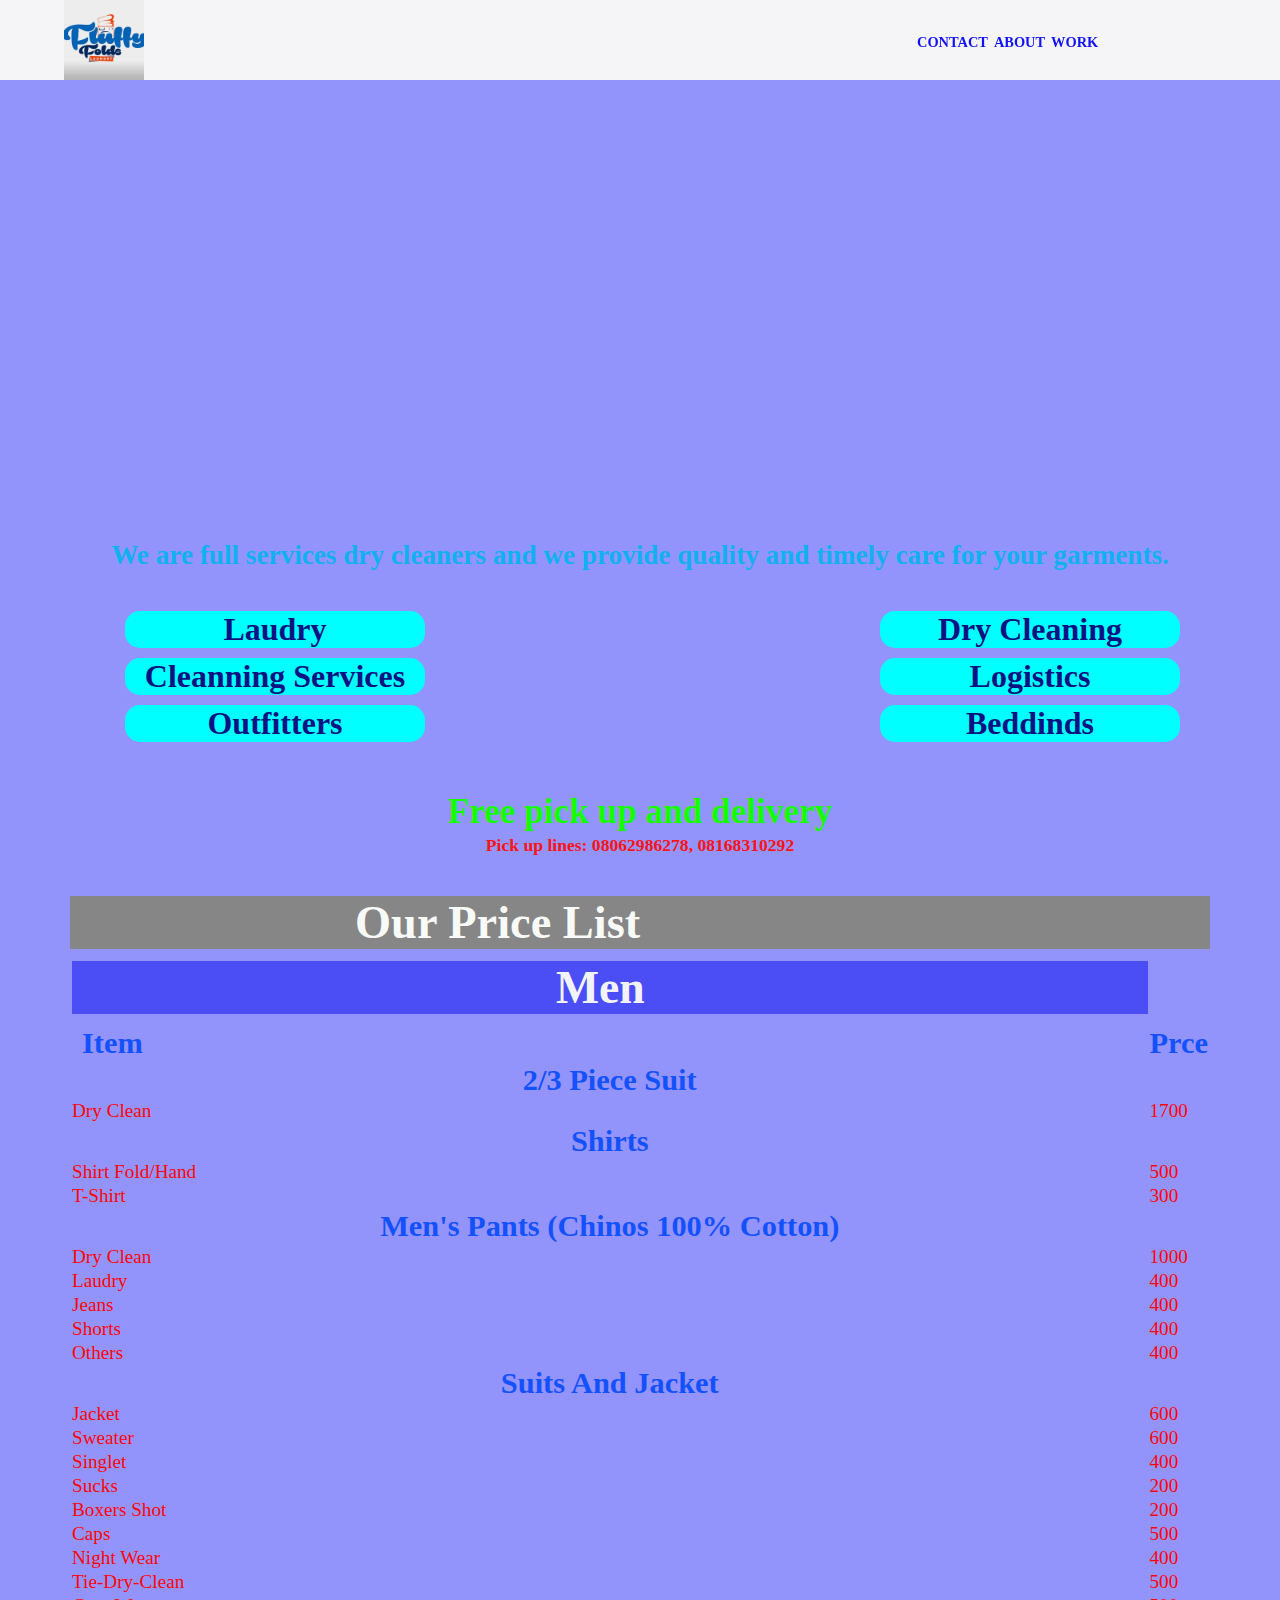
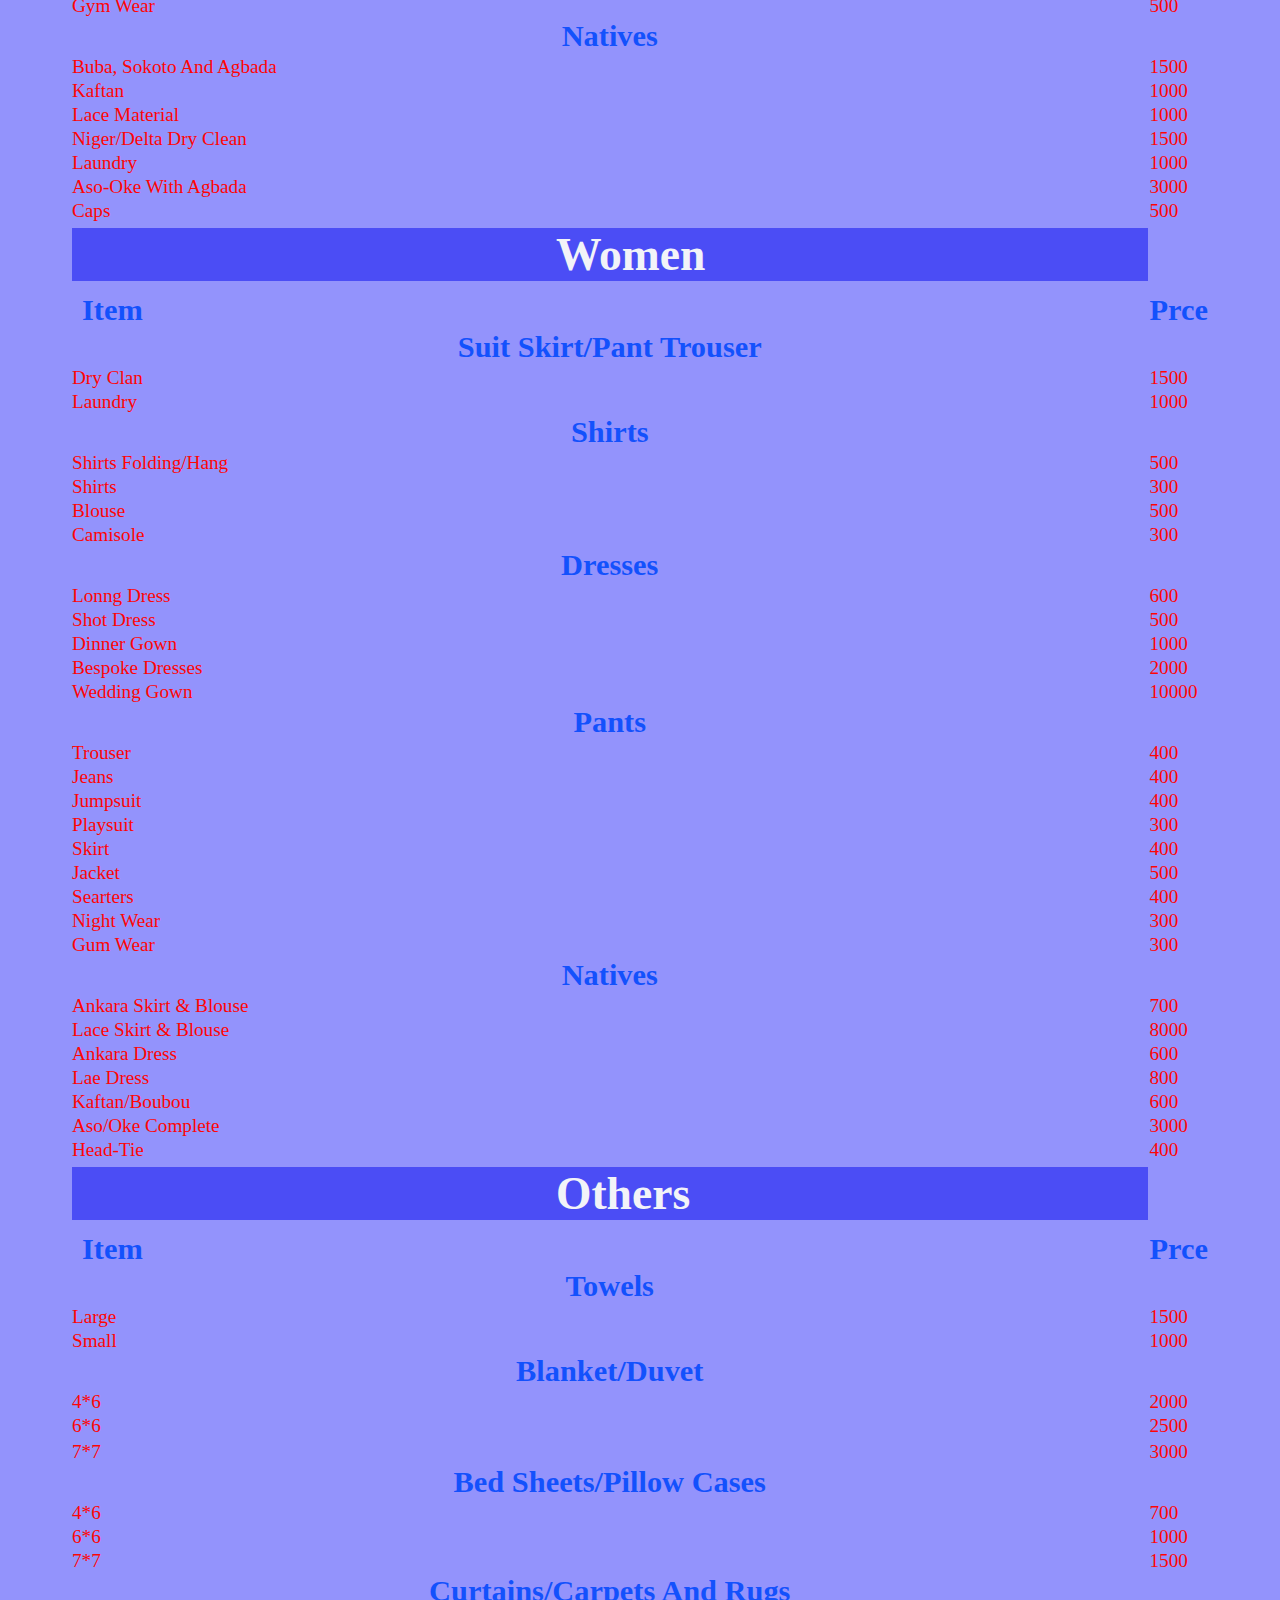
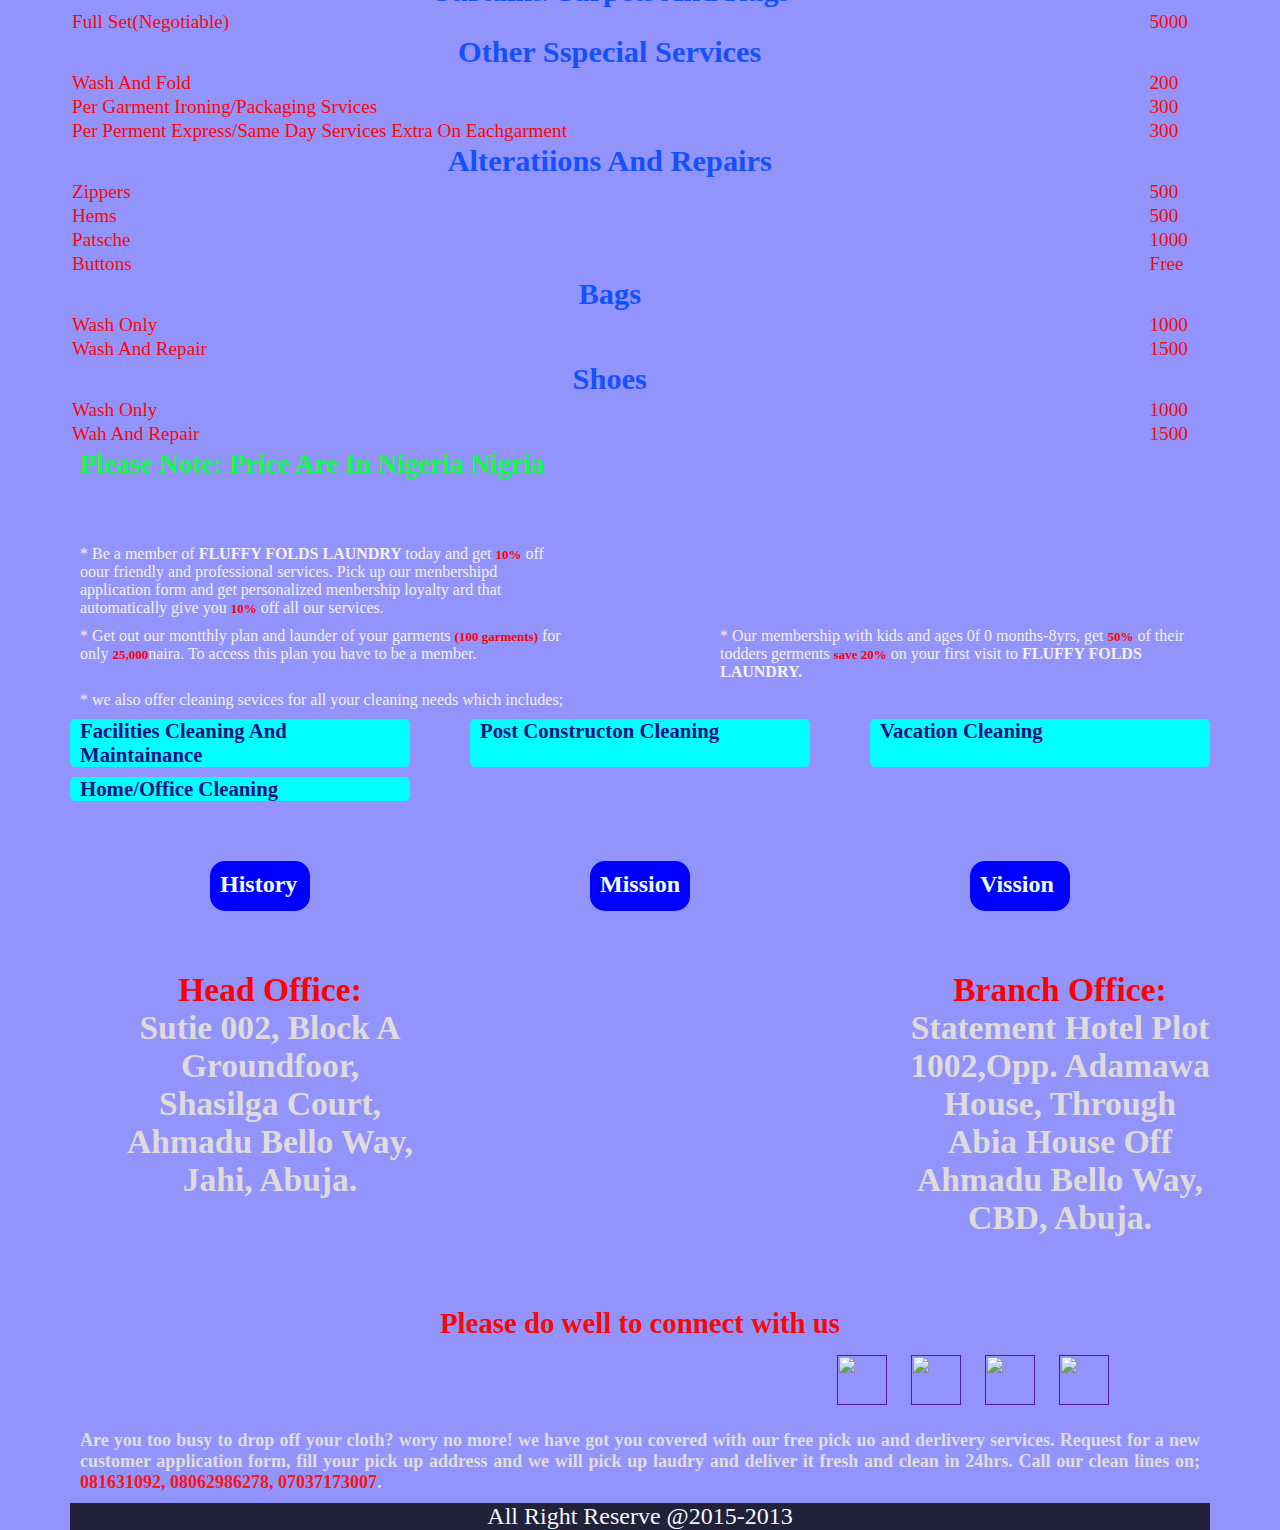
==== index.html @ 918e3edf "Rename Index.html to index.html" ====
<!DOCTYPE html>
<html lang="en">
<head>
    <meta charset="UTF-8">
    <meta http-equiv="X-UA-Compatible" content="IE=edge">
    <meta name="viewport" content="width=device-width, initial-scale=1.0">
    <link rel="stylesheet" href="style.css">
    <title>Fluffy Fold</title>
</head>
<body>

    <header>
    
        <img src="images.jpeg" alt="logo" id="logo-img">
        <nav>
            <ul>
                <li><a href="#work">work</a></li>
                <li><a href="#about">about</a></li>
                <li><a href="#contact">Contact</a></li>
            </ul>
        </nav>
    </header>

    <main>
        <div id="work">
            <div id="img-container-holder">
            <div id="img-container"></div>
            </div>
            <div id="services">
                <p>
                    We are full services dry cleaners and we provide quality and
                    timely care for your garments.
                </p>
                <ul>
                    <li>laudry</li>
                    <li>dry cleaning</li>
                    <li>cleanning services</li>
                    <li>logistics</li>
                    <li>outfitters</li>
                    <li>beddinds</li>
                </ul>
                <div id="free-pickup">
                    <h1>Free pick up and delivery</h1>
                    <p>Pick up lines: 08062986278, 08168310292</p>
                </div>

            </div>
            <div id="price-container">
                <h1>Our Price List</h1>
                <!--<ul>
                    <li id="men-li"><a href="#table-display-container">men</a></li>
                    <li id="women">women</li>
                    <li id="others">others</li>
                </ul>-->
                    <table id="men">
                        <th><h2>Men</h2></th>
                        <tr>
                            <th id="item">item </th>
                            <th id="price">Prce</th>
                        </tr>
                        <th>2/3 piece suit</th>
                        <tr>
                            <td>dry clean</td>
                            <td>1700</td>
                        </tr>
                        <th>shirts</th>
                        <tr>
                            <td>shirt fold/hand</td>
                            <td>500</td>
                        </tr>
                        <tr>
                            <td>t-shirt</td>
                            <td>300</td>
                        </tr>
                        <th>men's pants <span>(chinos 100% cotton)</span></th>
                        <tr>
                            <td>dry clean</td>
                            <td>1000</td>
                        </tr>
                        <tr>
                            <td>laudry</td>
                            <td>400</td>
                        </tr>
                        <tr>
                            <td>jeans</td>
                            <td>400</td>
                        </tr>
                        <tr>
                            <td>shorts</td>
                            <td>400</td>
                        </tr>
                        <tr>
                            <td>others</td>
                            <td>400</td>
                        </tr>
                        <th>suits and jacket</th>
                        <tr>
                            <td>jacket</td>
                            <td>600</td>
                        </tr>
                        <tr>
                            <td>sweater</td>
                            <td>600</td>
                        </tr>
                        <tr>
                            <td>singlet</td>
                            <td>400</td>
                        </tr>
                        <tr>
                            <td>sucks</td>
                            <td>200</td>
                        </tr>
                        <tr>
                            <td> boxers shot</td>
                            <td>200</td>
                        </tr>
                        <tr>
                            <td>caps</td>
                            <td>500</td>
                        </tr>
                        <tr>
                            <td>night wear</td>
                            <td>400</td>
                        </tr>
                        <tr>
                            <td>tie-dry-clean</td>
                            <td>500</td>
                        </tr>
                        <tr>
                            <td>gym wear</td>
                            <td>500</td>
                        </tr>
                        <th>natives</th>
                        <tr>
                            <td>buba, sokoto and agbada</td>
                            <td>1500</td>
                        </tr>
                        <tr>
                            <td>kaftan</td>
                            <td>1000</td>
                        </tr>
                        <tr>
                            <td>lace material</td>
                            <td>1000</td>
                        </tr>
                        <tr>
                            <td>niger/delta dry clean</td>
                            <td>1500</td>
                        </tr>
                        <tr>
                            <td>laundry</td>
                            <td>1000</td>
                        </tr>
                        <tr>
                            <td>aso-oke with agbada</td>
                            <td>3000</td>
                        </tr>
                        <tr>
                            <td>caps</td>
                            <td>500</td>
                        </tr>
                        <tr></tr>
                    </table>
                    <table id="women">
                        <th><h2>women</h2></th>
                        <tr>
                            <th id="item">item </th>
                            <th id="price">Prce</th>
                        </tr>
                        <th>suit skirt/pant trouser</th>
                        <tr>
                            <td>dry clan</td>
                            <td>1500</td>
                        </tr>
                        <tr>
                            <td>laundry</td>
                            <td>1000</td>
                        </tr>
                        <th>shirts</th>
                        <tr>
                            <td>shirts folding/hang</td>
                            <td>500</td>
                        </tr>
                        <tr>
                            <td>shirts</td>
                            <td>300</td>
                        </tr>
                        <tr>
                            <td>blouse</td>
                            <td>500</td>
                        </tr>
                        <tr>
                            <td>camisole</td>
                            <td>300</td>
                        </tr>
                        <th>dresses</th>
                        <tr>
                            <td>lonng dress</td>
                            <td>600</td>
                        </tr>
                        <tr>
                            <td>shot dress</td>
                            <td>500</td>
                        </tr>
                        <tr>
                            <td>dinner gown</td>
                            <td>1000</td>
                        </tr>
                        <tr>
                            <td>bespoke dresses</td>
                            <td>2000</td>
                        </tr>
                        <tr>
                            <td>wedding gown</td>
                            <td>10000</td>
                        </tr> 
                        <th>pants</th>
                        <tr>
                            <td>trouser</td>
                            <td>400</td>
                        </tr>
                        <tr>
                            <td>jeans</td>
                            <td>400</td>
                        </tr>
                        <tr>
                            <td>jumpsuit</td>
                            <td>400</td>
                        </tr>
                        <tr>
                            <td>playsuit</td>
                            <td>300</td>
                        </tr>
                        <tr>
                            <td>skirt</td>
                            <td>400</td>
                        </tr>
                        <tr>
                            <td>jacket</td>
                            <td>500</td>
                        </tr>
                        <tr>
                            <td>searters</td>
                            <td>400</td>
                        </tr>
                        <tr>
                            <td>night wear</td>
                            <td>300</td>
                        </tr>
                        <tr>
                            <td>gum wear</td>
                            <td>300</td>
                        </tr>
                        <th>natives</th>
                        <tr>
                            <td>ankara skirt & blouse</td>
                            <td>700</td>
                        </tr>
                        <tr>
                            <td>lace skirt & blouse</td>
                            <td>8000</td>
                        </tr>
                        <tr>
                            <td>ankara dress</td>
                            <td>600</td>
                        </tr>
                        <tr>
                            <td>lae dress</td>
                            <td>800</td>
                        </tr>
                        <tr>
                            <td>kaftan/boubou </td>
                            <td>600</td>
                        </tr>
                        <tr>
                            <td>aso/oke complete</td>
                            <td>3000</td>
                        </tr>
                        <tr>
                            <td>head-tie</td>
                            <td>400</td>
                        </tr>
                        <tr></tr>
                    </table>
         <table id="others">
               <th><h2> others </h2></th>
               <tr>
               <th id="item">item </th>
               <th id="price">Prce</th>
               </tr>
               <th>towels</th>
               <tr>
               <td>large</td>
               <td>1500</td>
               </tr>
               <tr>
               <td>small</td>
               <td>1000</td>
               </tr>
               <th>blanket/duvet</th>
               <tr>
               <td>4*6</td>
               <td>2000</td>
               </tr>
               <tr>
               <td>6*6</td>
               <td>2500</td>
               </tr>
               <tr>
               <td></td>
               <td></td>
               </tr>
               <tr>
               <td>7*7</td>
               <td>3000</td>
               </tr>
               <th>bed sheets/pillow cases</th>
               <tr>
               <td>4*6</td>
               <td>700</td>
               </tr>
               <tr>
               <td>6*6</td>
               <td>1000</td>
               </tr>
               <tr>
               <td>7*7</td>
               <td>1500</td>
               </tr>
               <th>curtains/carpets and rugs</th>
               <tr>
               <td>full set(negotiable)</td>
               <td>5000</td>
               </tr>
               <th>other sspecial services</th>
               <tr>
               <td>wash and fold</td>
               <td>200</td>
               </tr>
               <tr>
               <td>per garment ironing/packaging srvices</td>
               <td>300</td>
               </tr>
               <tr>
               <td>per perment express/same day services extra on eachgarment</td>
               <td>300</td>
               </tr>
               <th>alteratiions and repairs</th>
               <tr>
               <td>zippers</td>
               <td>500</td>
               </tr>
               <tr>
               <td>hems</td>
               <td>500</td>
               </tr>
               <tr>
               <td>patsche</td>
               <td>1000</td>
               </tr>
               <tr>
               <td>buttons</td>
               <td>free</td>
               </tr>
               <th>bags</th>
               <tr>
               <td>wash only</td>
               <td>1000</td>
               </tr>
               <tr>
               <td>wash and repair</td>
               <td>1500</td>
               </tr>
               <th>shoes</th>
               <tr>
               <td>wash only</td>
               <td>1000</td>
               </tr>
               <tr>
               <td>wah and repair</td>
               <td>1500</td>
               </tr>
               <tr></tr>
               </table>
                    <div class="note">please note: price are in nigeria nigria</div>
                    
            </div>
               
         <!--   <iframe src="/s torage/emulated/0/code/vieos/OALE_Easy_communication.mp4" frameborder="0"></iframe>-->
            
        <div id="about">
            <div id="about-ads">
            <p>* Be a member of <b>FLUFFY FOLDS LAUNDRY </b> today and get 
                <span>10%</span> off oour friendly and professional services.
                Pick up our menbershipd application form and get personalized 
                menbership loyalty ard that automatically give you 
                <span>10%</span> off all our services.
            </p>
            </p>
                <p>* Get out our montthly
                plan and launder of your garments <span>(100 garments)</span>
                for only <span>25,000</span>naira. To access this plan you 
                have to be a member.
            </p>
            <p>* Our membership with kids and ages 0f 0 
                months-8yrs, get <span>50%</span> of their todders germents 
                <span>save 20%</span> on your first visit  to <b> FLUFFY FOLDS 
                LAUNDRY.</b> 
            <p>* we also offer cleaning sevices for all your 
                cleaning needs which includes; 
                <ul id="ads-li">
                    <li>facilities cleaning and maintainance</li>
                    <li>post constructon cleaning</li>
                    <li>vacation cleaning</li>
                    <li>home/office cleaning</li>
                </ul> 
            </p>

            </div>
            <ul id="about-ul">
                <li><a href="#history-content" >history</a>                   
                        <p id="history-content">
                            <a href="#about"><</a>
                            Therefore, the function keeps a work list. This is an array of places that
                            should be explored next, along with the route that got us there. It starts with
                            just the start position and an empty route.
                            The search then operates by taking the next item in the list and exploring
                            that, which means all roads going from that place are looked at. If one of them
                            is the goal, a finished route can be returned. Otherwise, if we haven’t looked
                            at this place before, a new item is added to the list. If we have looked at it
                            before, since we are looking at short routes first, we’ve found either a longer
                            route to that place or one precisely as long as the existing one, and we don’t
                            need to explore it.
                            You can visually imagine this as a web of known routes crawling out from the
                            start location, growing evenly on all sides (but never tangling back into itself).
                            As soon as the first thread reaches the goal location, that thread is traced back
                            to the start, giving us our route.
                            Our code doesn’t handle the situation where there are no more work items
                            on the work list because we know that our graph is connected, meaning that
                            every location can be reached from all other locations. We’ll always be able to
                            find a route between two points, and the search can’t fail.
                        </p>
                </li>
                <li><a href="#mission-content">mission</a>
                    <p id="mission-content">
                        <a href="#about"><</a>
                        NPM is two things: an online service where one can download (and upload)
                        packages and a program (bundled with Node.js) that helps you install and
                        manage them.
                        At the time of writing, there are more than half a million different packages
                        available on NPM. A large portion of those are rubbish, I should mention,
                        but almost every useful, publicly available package can be found on there. For
                        example, an INI file parser, similar to the one we built in Chapter 9, is available
                        under the package name ini.
                        Chapter 20 will show how to install such packages locally using the npm
                        command line program.
                        Having quality packages available for download is extremely valuable. It
                        means that we can often avoid reinventing a program that 100 people have
                        written before and get a solid, well-tested implementation at the press of a few
                        keys.
                        Software is cheap to copy, so once someone has written it, distributing it to
                        other people is an efficient process. But writing it in the first place is work,
                        and responding to people who have found problems in the code, or who want
                        to propose new features, is even more work.
                        By default, you own the copyright to the code you write, and other people may use it only with your permission. But because some people are just
                        nice and because publishing good software can help make you a little bit famous among programmers, many packages are published under a license that
                        explicitly allows other people to use it.
                        Most code on NPM is licensed this way. Some licenses require you to also
                        publish code that you build on top of the package under the same license.
                        Others are less demanding, just requiring that you keep the license with the
                        code as you distribute it. The JavaScript community mostly uses the latter
                        type of license. When using other people’s packages, make sure you are aware
                        of their license.
                    </p>
                </li>
                <li><a href="#vission-content">vission</a>
                    <p id="vission-content">
                        <a href="#about"><</a>
                        The async name => part shows that arrow functions can also be made async
                        by putting the word async in front of them.
                        The code doesn’t immediately look suspicious...it maps the async arrow function over the set of nests, creating an array of promises, and then uses Promise
                        .all to wait for all of these before returning the list they build up.
                        But it is seriously broken. It’ll always return only a single line of output,
                        listing the nest that was slowest to respond.
                        Can you work out why?
                        The problem lies in the += operator, which takes the current value of list
                        at the time where the statement starts executing and then, when the await
                        finishes, sets the list binding to be that value plus the added string.
                        But between the time where the statement starts executing and the time
                        where it finishes there’s an asynchronous gap. The map expression runs before
                        anything has been added to the list, so each of the += operators starts from an
                        empty string and ends up, when its storage retrieval finishes, setting list to a
                        single-line list—the result of adding its line to the empty string.
                        This could have easily been avoided by returning the lines from the mapped
                        promises and calling join on the result of Promise.all, instead of building
                        up the list by changing a binding. As usual, computing new values is less
                        error-prone than changing existing values.
                    </p>
                </li>    
            </ul>
          </div>
          <div id="contact">
            <div id="address">
                <p>
                   <span> head office: <br> </span> sutie 002, block a
                    groundfoor, shasilga court, ahmadu bello way, jahi, abuja.
                </p>
                <p>
                   <span> branch office:</span> statement hotel plot 1002,opp.
                    adamawa house,
                    through abia house off ahmadu bello way, CBD, abuja.
                </p>
            </div>
            <h2>Please do well to connect with  us</h2>
              <ul>
                    <li><a href=""><img src="/photos/whatsapp.png" alt=""></a></li>
                    <li><a href=""><img src="/photos/instagram.png" alt=""></a></li>
                    <li><a href=""><img src="/photos/twitter.png" alt=""></a></li>
                    <li><a href=""><img src="/photos/facebook.png" alt=""></a></li>

              </ul>
            <p id="cont-ack">
                Are you too busy to drop off your cloth? wory no more! we have got 
                you covered with our free pick uo and derlivery services. Request
                for a new customer application form, fill your pick up address 
                and we will pick up laudry and deliver it fresh and clean in 
                24hrs. Call our clean lines on; <span>081631092, 08062986278, 
                07037173007</span>.
            </p>
        </div>
          <footer>
            All right reserve @2015-2013
        </footer>
        </main>
        <script src="fluffy-fold.js"></script>
</body>
</html>
---- style.css ----
* {
    margin: 0px;
    padding: 0px;
    box-sizing: border-box;
}

body {
    background-color: #9393fc;
    background-repeat: no-repeat;
    background-position: center ;
    background-size: cover;
    width:100%;
    height:auto;
    padding:0px;

} 
        /* header section begins here*/

header{
    display: flex;
    flex-direction: row;
    width: 100%;
    height: 50px;
    background-color: rgb(245, 245, 247);
    position: fixed;

}

#logo-img{
    display: block;
    position: relative;
    top: 0px;
    left: 5%;
    width: 50px;
    height: 50px;
    color: rgba(0, 0, 255, 0.842);
    background: transparent;
    font-size: 0.8rem;

}

#logo span{
    position: relative;
    top: 15px;
    left: -35px;
    font-size: 0.8rem;
    color: rgba(255, 0, 0, 0.671);
}

nav{
    position: relative;
    width: auto;
    height: auto;
    top: 16px;
    left: 19%;
}


nav li {
    display: inline;
    font-size: 0.8rem;
    padding-left:5px;
    padding-right:5px;
    margin-right : -4px;  

}


nav a{
    text-decoration: none;
    text-transform: uppercase;
    font-weight: bolder;
    color: rgba(9, 9, 250, 0.966);
}

nav li:hover{
    background-color: rgb(88, 32, 241);
    color:white;
    padding-top: 25px;
    padding-bottom: 16px;
    padding-left: 5px;
    padding-right: 5px;

   }

   nav a:hover{
    color:white;
   }

    /* header section ends here*/
main{
    width: 100%;
    height: auto;
    background-image: url("/storage/emulated/0/code/photos/images\ \(7\).jpeg");
    background-repeat: no-repeat;
    background-position: center ;
    background-size: cover;
}

     /* work section begins here*/

#work{
    display:block;
    width: 100%;
    height: auto;
    padding-top: 60px;

}

#img-container  {
    width: 100%;
    height: 250px;
    background-image: url('/photos/A1.jpg');
    background-repeat: no-repeat;
    background-position: center;
    background-size: cover;
    box-sizing: border-box;
}

#services{
    display:block;
    width: 100%;
    height: auto;
}

#services p{
    width:100%;
    height:auto;
    font-size: 1.7rem;
    font-weight: bolder;
    text-align: center;
    margin-top: 30px;
    margin-bottom: 40px;
    color: rgb(15, 177, 241);
}

#services ul{
    display: flex;
    flex-wrap: wrap;
    justify-content: space-between;
    width: 100%;
    height: auto;
    

}

#services  li{
    width: 300px;
    height: auto;
    background-color: aqua;
    color: rgb(11, 19, 131);
    font-weight: bolder;
    font-size: 2.0rem;
    margin-left: 55px;
    margin-right: 30px;
    margin-bottom: 10px;
    text-align: center;
    text-transform: capitalize;
    list-style-type: none;
    border-radius: 15px;

}

#free-pickup{
    display: block;
    width: 100%;
    height: auto;
    color: rgb(21, 255, 0);
    margin-top: 40px;
    text-align: center;
    font-size: 1.1rem;
    font-weight: bolder;
}

#free-pickup p{
    color: #fc1313;
    margin-top: 3px;
    font-size: 1.1rem;

}
#price-container{
    display: block;
    width: 100%;
    height: auto; 
}

#price-container h1{
    color: rgb(247, 250, 246);
    background-color: rgb(134, 134, 134);
    padding-left: 25%;
    margin-bottom: 10px;
    font-size: 2.9rem;

}

#table{
    display: block;
    width: 100%;
    border: 0px;
}

table h2{
    width: 100%;
    color: #f2f3f8;
    background-color: #4b4df5;
    padding-left: 45%;
    margin-bottom: 10px;
}

#table-display-container{
    width: 100%;
    height: auto;
    padding-left: 10px;
}

#item{
    text-align: left;
    width: 100%;
    padding-left: 10px;
    color: ;
}
th{
    border: 2px solid #107ee6;
    width: 100%;
    border: 0px;
    color: #1351fc;
    font-size: 1.9rem;
    text-transform: capitalize;

}

td{
    border: 2px solid #107ee6;
    width: 100%;
    border: 0px;
    color: #ff0505;
    font-size: larger;
    text-transform: capitalize;
}
tr:last-child{
    width: 100%;
    text-align: right;
    margin-left: 0px;
}
tr:first-child{
    text-align: left;
    padding-left: 10px;
}

.note{
    color: #13fc45;
    font-size: 1.7rem;
    margin-left: 10px;
    border-top: 30px;
    font-weight: bolder;
    text-transform: capitalize;
}
iframe{
    width: 100%;
    height: 220px;
    margin-top: 50px;
}
     /* work section ends here*/

 
     /* about section begins here*/


#about{
 
    width: 100%;
    height:auto;
    margin-top: 5px;
    padding-top: 60px;
}

#about-ads{
    display: flex;
    flex-wrap: wrap;
    justify-content: space-between;
    width: 100%;
    height: auto;
}

#about-ads p{
    width: 500px;
    height: auto;
    text-align: left;
    margin-bottom: 10px;
    color: #f3f0f0;
    padding-left: 10px;

}

#about-ads span{
    color: red;
    font-size: small;
    font-weight: bolder;
}
#about-ads ul{
    display: flex;
    flex-wrap: wrap;
    justify-content: space-between;
    margin-bottom: 30px;

}

#about-ads li{
    width: 340px;
    height: auto;
    background-color: aqua;
    color: rgb(11, 19, 131);
    font-weight: bolder;
    font-size: 1.3rem;
    padding-left: 10px;
    margin-bottom: 10px;
    text-align: left;
    text-transform: capitalize;
    list-style-type: none;
    border-radius: 5px;

}
#about-ul{
    display: flex;
    flex-wrap: wrap;
    justify-content: space-around;
}

#about-ul li{
    width: 100px;
    height: 50px;
    margin: 10px;
    padding: 10px;
    background-color: blue;
    border-radius: 15px;
    list-style-type: none;
}

#about-ul li:hover{
    margin: 10px;
    padding: 10px;
    background-color: azure;
    border-radius: 15px;
    list-style-type: none;
}

#about a{
    text-decoration: none;
    text-transform: capitalize;
    color: azure;
    font-weight: bolder;
    font-size: x-large;
}

#about a:hover{
    text-decoration: none;
    text-transform: capitalize;
    color: blue;

}

#history-content{
    display: flex;
    flex-wrap: wrap;
    justify-content: space-between;
    position: fixed;
    visibility: hidden;
    background-color: rgba(31, 52, 236, 0.973); 
    width: auto;  
    height: 100vh; 
    top: -0px;
    left: 0px;
    overflow: auto;
    padding: 50px;
    color: aliceblue;
}

#history-content:target{
    visibility: visible;
    transition-duration: 1s;

}

#mission-content{
    display: flex;
    flex-wrap: wrap;
    justify-content: space-between;
    position: fixed;
    visibility: hidden;
    background-color: rgba(31, 52, 236, 0.973); 
    width: auto;  
    height: 100vh; 
    top: -0px;
    left: 0px;
    overflow: auto;
    padding: 50px;
    color: aliceblue;
}

#mission-content:target{
    visibility: visible;
    transition-duration: 1s;
}

#vission-content{
    display: flex;
    flex-wrap: wrap;
    justify-content: space-between;
    position: fixed;
    visibility: hidden;
    background-color: rgba(31, 52, 236, 0.973); 
    width: auto;  
    height: 100vh; 
    top: -0px;
    left: 0px;
    overflow: auto;
    padding: 50px;
    color: aliceblue;
}

#vission-content:target{
    visibility: visible;
    transition-duration: 1s;
}
#about p a{
    position: relative;
    top: -20px;
    left: 150px;
    color: rgb(248, 23, 7);
    font-size: 5rem;
    font-weight: bolder;
}

#about p a:hover{
    position: relative;
    top: -20px;
    left: 150px;
    color: rgb(7, 248, 59);
    font-size: 5rem;
    font-weight: bolder;
}


     /* about section ends here*/
footer{
    width: 100%;
    height: 5%;
    background-color: rgba(0, 0, 0, 0.774);
    color: aliceblue;
    text-align: center;
    text-transform: capitalize;
    font-size: 1.5rem;
}

      /* contact section begins here*/


      #contact{
        display: inline-block;
        width: 100%;
        height: auto;
        margin-top: 50px;
    
    }
    
    #address{
        display: flex;
        flex-wrap: wrap;
        justify-content: space-between;
        width: 100%;
        height: auto;
        color:rgb(194, 186, 186);
    
    }
    
    #address p{
        width: 300px;
        height: auto;
        color:rgb(223, 219, 219);
        margin-bottom: 40px;
        font-size: 2.1rem;
        text-transform: capitalize;
        text-align: center;
        margin-left: 50px;
        font-weight: bolder;
    }

    #address span{
        color: red;
    }
    #contact h2{
        text-align: center;
        font-weight: bolder;
        margin-top: 30px;
        font-size: 1.8rem;
        color: rgb(252, 6, 6);
    
    }
    

    #contact ul{
        float: right;
        margin-right: 8%;
        margin-top: 15px;
    }
    
    #contact li{
        display: inline;
        margin: 10px;
        
    }
    
    #contact img{
        width: 50px;
        height: 50px;
        background: transparent;
    
    }

    #cont-ack{
       width: 100%; 
       height: auto;
       margin-top: 90px;
       margin-bottom: 10px;
       padding-left: 10px;
       padding-right: 10px;
       color: #dfdede;
       font-size: large;
       font-weight: bolder;
       text-align: justify;
    }

    #cont-ack span{
        color: #fc1313;
    }
    
         /* contact section ends here*/
    
     /*>>>>>>>>>>>>>>>>>>>>>
       >>>>>>>>>>>>>>>>>>>>>

      media query section

     <<<<<<<<<<<<<<<<<<<<<<<
     <<<<<<<<<<<<<<<<<<<<<<<*/

 /* @med ia screen and (min-width:767px){
          header section begins here*/
@media (orientation:landscape){
          /* header section begins here*/

header{
    display: flex;
    flex-direction: row;
    width: 100%;
    height: 80px;
    background-color: rgb(245, 245, 247);
    position: fixed;

}

#logo-img{
    display: block;
    position: relative;
    top: 0px;
    left: 5%;
    width: auto;
    height: auto;
    color: rgba(0, 0, 255, 0.842);
    background: transparent;
    font-size: 0.8rem;

}


nav{
    position: relative;
    width: auto;
    height: auto;
    top: 34px;
    left: 65%;
    float: right;
}


nav li {
    display: inline;
    font-size: 0.9rem;
    padding-left:5px;
    padding-right:5px;
    margin-right : -4px;  
    float: right;

}


nav li:hover{
    background-color: rgb(88, 32, 241);
    color:white;
    padding-top: 33px;
    padding-bottom: 30px;
    margin-top: -34px;

   }

    /* header section ends here*/
main{
    width: 100%;
    height: auto;
    background-image: url("/photos/images\ \(7\).jpeg");
    background-repeat: no-repeat;
    background-position: center ;
    background-size: cover;
    padding-left: 70px;
    padding-right: 70px;
    margin-top: 0px;

}


#img-container  {
    width:75%;
    height: 450px;
    background-image: url('/photos/A1.jpg');
    background-repeat: no-repeat;
    background-position: center center;
    background-size: cover;
    padding-top: 50px;
    margin-left: 15%;
} 
}
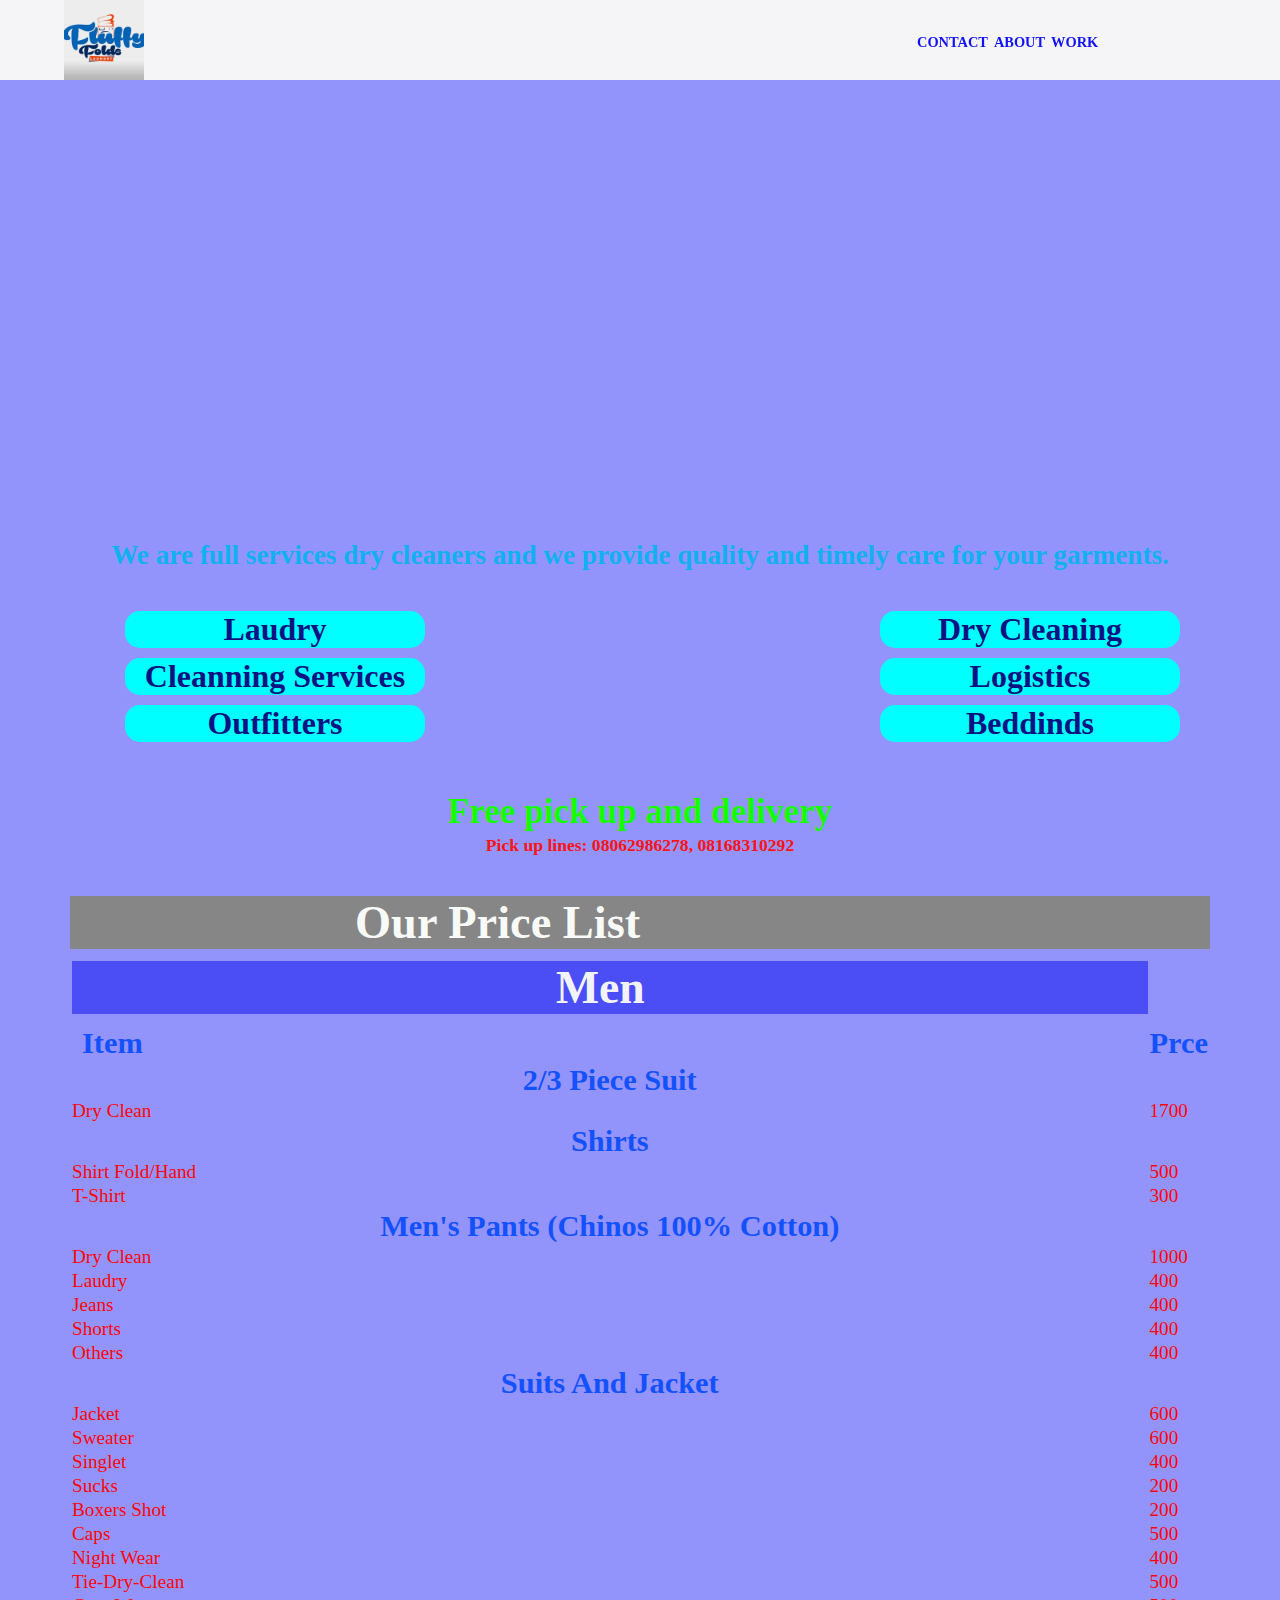
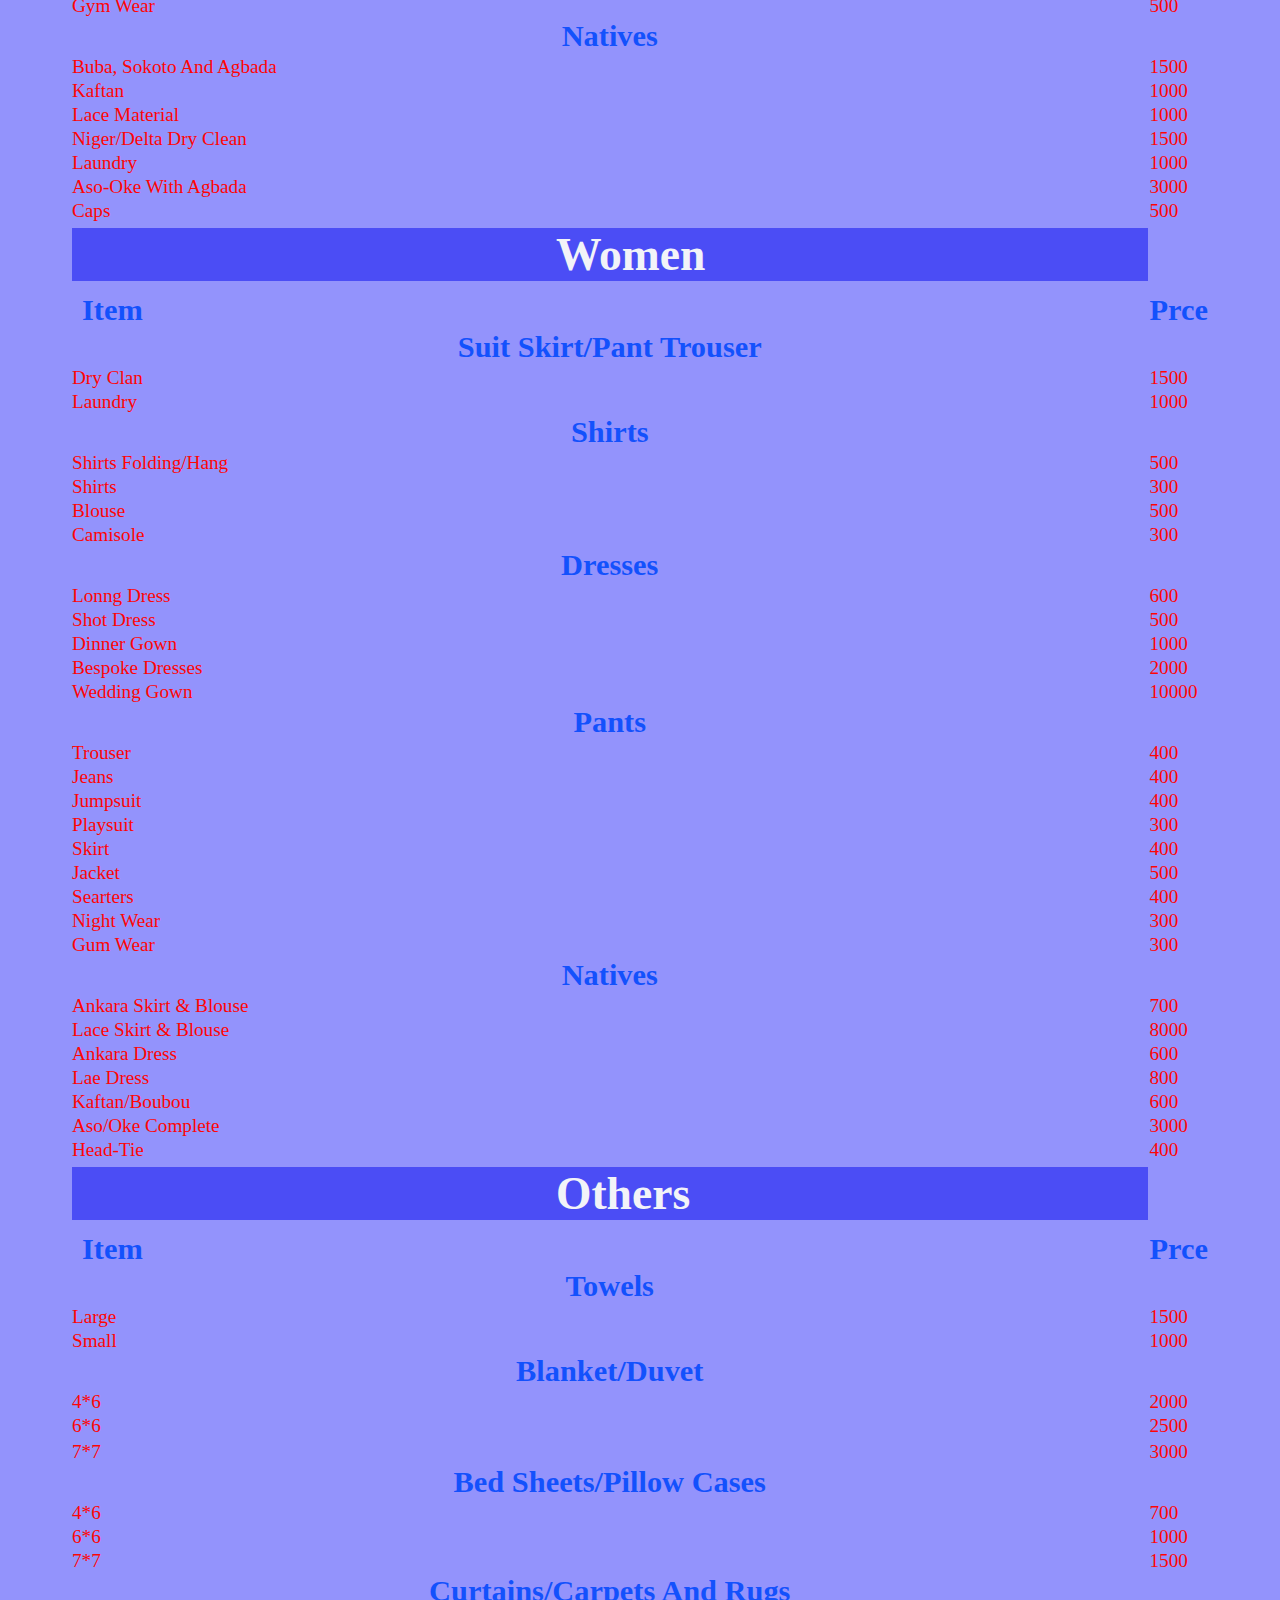
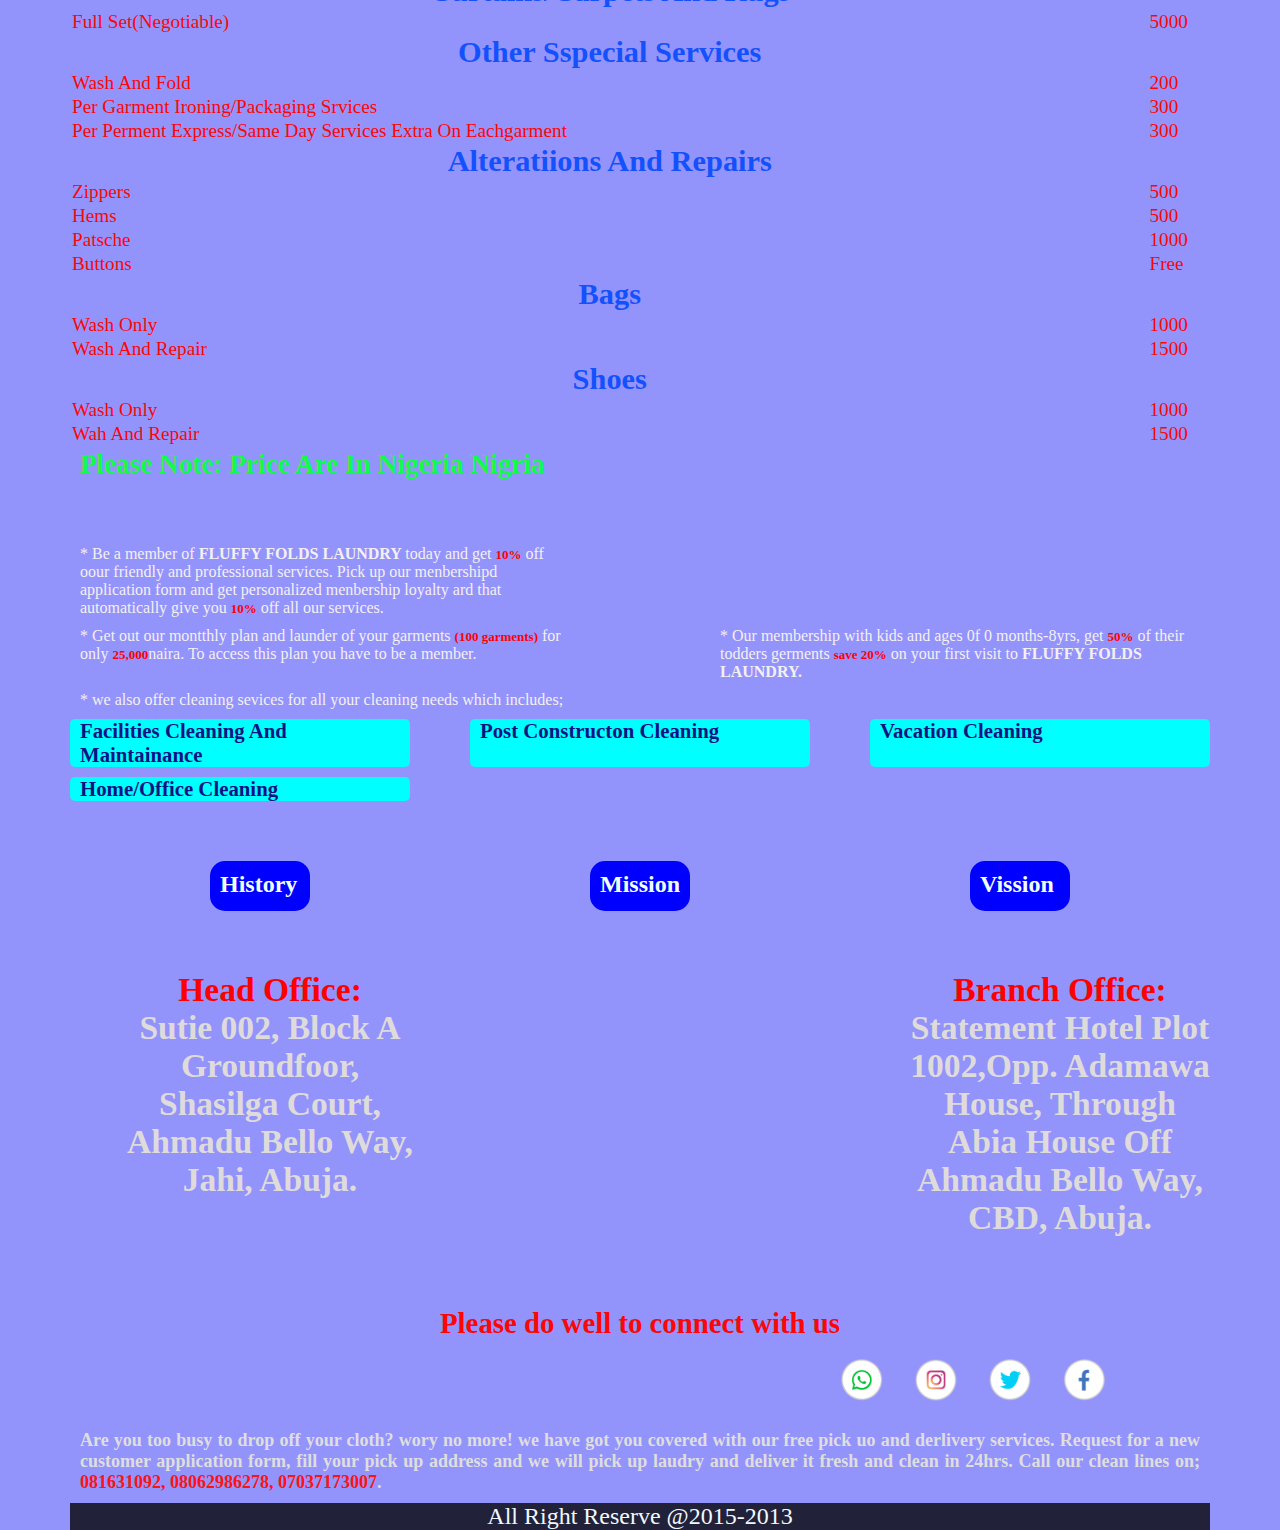
==== commit a63cc7fc: "Add files via upload" ====
--- a/index.html
+++ b/index.html
@@ -1,537 +1,537 @@
-<!DOCTYPE html>
-<html lang="en">
-<head>
-    <meta charset="UTF-8">
-    <meta http-equiv="X-UA-Compatible" content="IE=edge">
-    <meta name="viewport" content="width=device-width, initial-scale=1.0">
-    <link rel="stylesheet" href="style.css">
-    <title>Fluffy Fold</title>
-</head>
-<body>
-
-    <header>
-    
-        <img src="images.jpeg" alt="logo" id="logo-img">
-        <nav>
-            <ul>
-                <li><a href="#work">work</a></li>
-                <li><a href="#about">about</a></li>
-                <li><a href="#contact">Contact</a></li>
-            </ul>
-        </nav>
-    </header>
-
-    <main>
-        <div id="work">
-            <div id="img-container-holder">
-            <div id="img-container"></div>
-            </div>
-            <div id="services">
-                <p>
-                    We are full services dry cleaners and we provide quality and
-                    timely care for your garments.
-                </p>
-                <ul>
-                    <li>laudry</li>
-                    <li>dry cleaning</li>
-                    <li>cleanning services</li>
-                    <li>logistics</li>
-                    <li>outfitters</li>
-                    <li>beddinds</li>
-                </ul>
-                <div id="free-pickup">
-                    <h1>Free pick up and delivery</h1>
-                    <p>Pick up lines: 08062986278, 08168310292</p>
-                </div>
-
-            </div>
-            <div id="price-container">
-                <h1>Our Price List</h1>
-                <!--<ul>
-                    <li id="men-li"><a href="#table-display-container">men</a></li>
-                    <li id="women">women</li>
-                    <li id="others">others</li>
-                </ul>-->
-                    <table id="men">
-                        <th><h2>Men</h2></th>
-                        <tr>
-                            <th id="item">item </th>
-                            <th id="price">Prce</th>
-                        </tr>
-                        <th>2/3 piece suit</th>
-                        <tr>
-                            <td>dry clean</td>
-                            <td>1700</td>
-                        </tr>
-                        <th>shirts</th>
-                        <tr>
-                            <td>shirt fold/hand</td>
-                            <td>500</td>
-                        </tr>
-                        <tr>
-                            <td>t-shirt</td>
-                            <td>300</td>
-                        </tr>
-                        <th>men's pants <span>(chinos 100% cotton)</span></th>
-                        <tr>
-                            <td>dry clean</td>
-                            <td>1000</td>
-                        </tr>
-                        <tr>
-                            <td>laudry</td>
-                            <td>400</td>
-                        </tr>
-                        <tr>
-                            <td>jeans</td>
-                            <td>400</td>
-                        </tr>
-                        <tr>
-                            <td>shorts</td>
-                            <td>400</td>
-                        </tr>
-                        <tr>
-                            <td>others</td>
-                            <td>400</td>
-                        </tr>
-                        <th>suits and jacket</th>
-                        <tr>
-                            <td>jacket</td>
-                            <td>600</td>
-                        </tr>
-                        <tr>
-                            <td>sweater</td>
-                            <td>600</td>
-                        </tr>
-                        <tr>
-                            <td>singlet</td>
-                            <td>400</td>
-                        </tr>
-                        <tr>
-                            <td>sucks</td>
-                            <td>200</td>
-                        </tr>
-                        <tr>
-                            <td> boxers shot</td>
-                            <td>200</td>
-                        </tr>
-                        <tr>
-                            <td>caps</td>
-                            <td>500</td>
-                        </tr>
-                        <tr>
-                            <td>night wear</td>
-                            <td>400</td>
-                        </tr>
-                        <tr>
-                            <td>tie-dry-clean</td>
-                            <td>500</td>
-                        </tr>
-                        <tr>
-                            <td>gym wear</td>
-                            <td>500</td>
-                        </tr>
-                        <th>natives</th>
-                        <tr>
-                            <td>buba, sokoto and agbada</td>
-                            <td>1500</td>
-                        </tr>
-                        <tr>
-                            <td>kaftan</td>
-                            <td>1000</td>
-                        </tr>
-                        <tr>
-                            <td>lace material</td>
-                            <td>1000</td>
-                        </tr>
-                        <tr>
-                            <td>niger/delta dry clean</td>
-                            <td>1500</td>
-                        </tr>
-                        <tr>
-                            <td>laundry</td>
-                            <td>1000</td>
-                        </tr>
-                        <tr>
-                            <td>aso-oke with agbada</td>
-                            <td>3000</td>
-                        </tr>
-                        <tr>
-                            <td>caps</td>
-                            <td>500</td>
-                        </tr>
-                        <tr></tr>
-                    </table>
-                    <table id="women">
-                        <th><h2>women</h2></th>
-                        <tr>
-                            <th id="item">item </th>
-                            <th id="price">Prce</th>
-                        </tr>
-                        <th>suit skirt/pant trouser</th>
-                        <tr>
-                            <td>dry clan</td>
-                            <td>1500</td>
-                        </tr>
-                        <tr>
-                            <td>laundry</td>
-                            <td>1000</td>
-                        </tr>
-                        <th>shirts</th>
-                        <tr>
-                            <td>shirts folding/hang</td>
-                            <td>500</td>
-                        </tr>
-                        <tr>
-                            <td>shirts</td>
-                            <td>300</td>
-                        </tr>
-                        <tr>
-                            <td>blouse</td>
-                            <td>500</td>
-                        </tr>
-                        <tr>
-                            <td>camisole</td>
-                            <td>300</td>
-                        </tr>
-                        <th>dresses</th>
-                        <tr>
-                            <td>lonng dress</td>
-                            <td>600</td>
-                        </tr>
-                        <tr>
-                            <td>shot dress</td>
-                            <td>500</td>
-                        </tr>
-                        <tr>
-                            <td>dinner gown</td>
-                            <td>1000</td>
-                        </tr>
-                        <tr>
-                            <td>bespoke dresses</td>
-                            <td>2000</td>
-                        </tr>
-                        <tr>
-                            <td>wedding gown</td>
-                            <td>10000</td>
-                        </tr> 
-                        <th>pants</th>
-                        <tr>
-                            <td>trouser</td>
-                            <td>400</td>
-                        </tr>
-                        <tr>
-                            <td>jeans</td>
-                            <td>400</td>
-                        </tr>
-                        <tr>
-                            <td>jumpsuit</td>
-                            <td>400</td>
-                        </tr>
-                        <tr>
-                            <td>playsuit</td>
-                            <td>300</td>
-                        </tr>
-                        <tr>
-                            <td>skirt</td>
-                            <td>400</td>
-                        </tr>
-                        <tr>
-                            <td>jacket</td>
-                            <td>500</td>
-                        </tr>
-                        <tr>
-                            <td>searters</td>
-                            <td>400</td>
-                        </tr>
-                        <tr>
-                            <td>night wear</td>
-                            <td>300</td>
-                        </tr>
-                        <tr>
-                            <td>gum wear</td>
-                            <td>300</td>
-                        </tr>
-                        <th>natives</th>
-                        <tr>
-                            <td>ankara skirt & blouse</td>
-                            <td>700</td>
-                        </tr>
-                        <tr>
-                            <td>lace skirt & blouse</td>
-                            <td>8000</td>
-                        </tr>
-                        <tr>
-                            <td>ankara dress</td>
-                            <td>600</td>
-                        </tr>
-                        <tr>
-                            <td>lae dress</td>
-                            <td>800</td>
-                        </tr>
-                        <tr>
-                            <td>kaftan/boubou </td>
-                            <td>600</td>
-                        </tr>
-                        <tr>
-                            <td>aso/oke complete</td>
-                            <td>3000</td>
-                        </tr>
-                        <tr>
-                            <td>head-tie</td>
-                            <td>400</td>
-                        </tr>
-                        <tr></tr>
-                    </table>
-         <table id="others">
-               <th><h2> others </h2></th>
-               <tr>
-               <th id="item">item </th>
-               <th id="price">Prce</th>
-               </tr>
-               <th>towels</th>
-               <tr>
-               <td>large</td>
-               <td>1500</td>
-               </tr>
-               <tr>
-               <td>small</td>
-               <td>1000</td>
-               </tr>
-               <th>blanket/duvet</th>
-               <tr>
-               <td>4*6</td>
-               <td>2000</td>
-               </tr>
-               <tr>
-               <td>6*6</td>
-               <td>2500</td>
-               </tr>
-               <tr>
-               <td></td>
-               <td></td>
-               </tr>
-               <tr>
-               <td>7*7</td>
-               <td>3000</td>
-               </tr>
-               <th>bed sheets/pillow cases</th>
-               <tr>
-               <td>4*6</td>
-               <td>700</td>
-               </tr>
-               <tr>
-               <td>6*6</td>
-               <td>1000</td>
-               </tr>
-               <tr>
-               <td>7*7</td>
-               <td>1500</td>
-               </tr>
-               <th>curtains/carpets and rugs</th>
-               <tr>
-               <td>full set(negotiable)</td>
-               <td>5000</td>
-               </tr>
-               <th>other sspecial services</th>
-               <tr>
-               <td>wash and fold</td>
-               <td>200</td>
-               </tr>
-               <tr>
-               <td>per garment ironing/packaging srvices</td>
-               <td>300</td>
-               </tr>
-               <tr>
-               <td>per perment express/same day services extra on eachgarment</td>
-               <td>300</td>
-               </tr>
-               <th>alteratiions and repairs</th>
-               <tr>
-               <td>zippers</td>
-               <td>500</td>
-               </tr>
-               <tr>
-               <td>hems</td>
-               <td>500</td>
-               </tr>
-               <tr>
-               <td>patsche</td>
-               <td>1000</td>
-               </tr>
-               <tr>
-               <td>buttons</td>
-               <td>free</td>
-               </tr>
-               <th>bags</th>
-               <tr>
-               <td>wash only</td>
-               <td>1000</td>
-               </tr>
-               <tr>
-               <td>wash and repair</td>
-               <td>1500</td>
-               </tr>
-               <th>shoes</th>
-               <tr>
-               <td>wash only</td>
-               <td>1000</td>
-               </tr>
-               <tr>
-               <td>wah and repair</td>
-               <td>1500</td>
-               </tr>
-               <tr></tr>
-               </table>
-                    <div class="note">please note: price are in nigeria nigria</div>
-                    
-            </div>
-               
-         <!--   <iframe src="/s torage/emulated/0/code/vieos/OALE_Easy_communication.mp4" frameborder="0"></iframe>-->
-            
-        <div id="about">
-            <div id="about-ads">
-            <p>* Be a member of <b>FLUFFY FOLDS LAUNDRY </b> today and get 
-                <span>10%</span> off oour friendly and professional services.
-                Pick up our menbershipd application form and get personalized 
-                menbership loyalty ard that automatically give you 
-                <span>10%</span> off all our services.
-            </p>
-            </p>
-                <p>* Get out our montthly
-                plan and launder of your garments <span>(100 garments)</span>
-                for only <span>25,000</span>naira. To access this plan you 
-                have to be a member.
-            </p>
-            <p>* Our membership with kids and ages 0f 0 
-                months-8yrs, get <span>50%</span> of their todders germents 
-                <span>save 20%</span> on your first visit  to <b> FLUFFY FOLDS 
-                LAUNDRY.</b> 
-            <p>* we also offer cleaning sevices for all your 
-                cleaning needs which includes; 
-                <ul id="ads-li">
-                    <li>facilities cleaning and maintainance</li>
-                    <li>post constructon cleaning</li>
-                    <li>vacation cleaning</li>
-                    <li>home/office cleaning</li>
-                </ul> 
-            </p>
-
-            </div>
-            <ul id="about-ul">
-                <li><a href="#history-content" >history</a>                   
-                        <p id="history-content">
-                            <a href="#about"><</a>
-                            Therefore, the function keeps a work list. This is an array of places that
-                            should be explored next, along with the route that got us there. It starts with
-                            just the start position and an empty route.
-                            The search then operates by taking the next item in the list and exploring
-                            that, which means all roads going from that place are looked at. If one of them
-                            is the goal, a finished route can be returned. Otherwise, if we haven’t looked
-                            at this place before, a new item is added to the list. If we have looked at it
-                            before, since we are looking at short routes first, we’ve found either a longer
-                            route to that place or one precisely as long as the existing one, and we don’t
-                            need to explore it.
-                            You can visually imagine this as a web of known routes crawling out from the
-                            start location, growing evenly on all sides (but never tangling back into itself).
-                            As soon as the first thread reaches the goal location, that thread is traced back
-                            to the start, giving us our route.
-                            Our code doesn’t handle the situation where there are no more work items
-                            on the work list because we know that our graph is connected, meaning that
-                            every location can be reached from all other locations. We’ll always be able to
-                            find a route between two points, and the search can’t fail.
-                        </p>
-                </li>
-                <li><a href="#mission-content">mission</a>
-                    <p id="mission-content">
-                        <a href="#about"><</a>
-                        NPM is two things: an online service where one can download (and upload)
-                        packages and a program (bundled with Node.js) that helps you install and
-                        manage them.
-                        At the time of writing, there are more than half a million different packages
-                        available on NPM. A large portion of those are rubbish, I should mention,
-                        but almost every useful, publicly available package can be found on there. For
-                        example, an INI file parser, similar to the one we built in Chapter 9, is available
-                        under the package name ini.
-                        Chapter 20 will show how to install such packages locally using the npm
-                        command line program.
-                        Having quality packages available for download is extremely valuable. It
-                        means that we can often avoid reinventing a program that 100 people have
-                        written before and get a solid, well-tested implementation at the press of a few
-                        keys.
-                        Software is cheap to copy, so once someone has written it, distributing it to
-                        other people is an efficient process. But writing it in the first place is work,
-                        and responding to people who have found problems in the code, or who want
-                        to propose new features, is even more work.
-                        By default, you own the copyright to the code you write, and other people may use it only with your permission. But because some people are just
-                        nice and because publishing good software can help make you a little bit famous among programmers, many packages are published under a license that
-                        explicitly allows other people to use it.
-                        Most code on NPM is licensed this way. Some licenses require you to also
-                        publish code that you build on top of the package under the same license.
-                        Others are less demanding, just requiring that you keep the license with the
-                        code as you distribute it. The JavaScript community mostly uses the latter
-                        type of license. When using other people’s packages, make sure you are aware
-                        of their license.
-                    </p>
-                </li>
-                <li><a href="#vission-content">vission</a>
-                    <p id="vission-content">
-                        <a href="#about"><</a>
-                        The async name => part shows that arrow functions can also be made async
-                        by putting the word async in front of them.
-                        The code doesn’t immediately look suspicious...it maps the async arrow function over the set of nests, creating an array of promises, and then uses Promise
-                        .all to wait for all of these before returning the list they build up.
-                        But it is seriously broken. It’ll always return only a single line of output,
-                        listing the nest that was slowest to respond.
-                        Can you work out why?
-                        The problem lies in the += operator, which takes the current value of list
-                        at the time where the statement starts executing and then, when the await
-                        finishes, sets the list binding to be that value plus the added string.
-                        But between the time where the statement starts executing and the time
-                        where it finishes there’s an asynchronous gap. The map expression runs before
-                        anything has been added to the list, so each of the += operators starts from an
-                        empty string and ends up, when its storage retrieval finishes, setting list to a
-                        single-line list—the result of adding its line to the empty string.
-                        This could have easily been avoided by returning the lines from the mapped
-                        promises and calling join on the result of Promise.all, instead of building
-                        up the list by changing a binding. As usual, computing new values is less
-                        error-prone than changing existing values.
-                    </p>
-                </li>    
-            </ul>
-          </div>
-          <div id="contact">
-            <div id="address">
-                <p>
-                   <span> head office: <br> </span> sutie 002, block a
-                    groundfoor, shasilga court, ahmadu bello way, jahi, abuja.
-                </p>
-                <p>
-                   <span> branch office:</span> statement hotel plot 1002,opp.
-                    adamawa house,
-                    through abia house off ahmadu bello way, CBD, abuja.
-                </p>
-            </div>
-            <h2>Please do well to connect with  us</h2>
-              <ul>
-                    <li><a href=""><img src="/photos/whatsapp.png" alt=""></a></li>
-                    <li><a href=""><img src="/photos/instagram.png" alt=""></a></li>
-                    <li><a href=""><img src="/photos/twitter.png" alt=""></a></li>
-                    <li><a href=""><img src="/photos/facebook.png" alt=""></a></li>
-
-              </ul>
-            <p id="cont-ack">
-                Are you too busy to drop off your cloth? wory no more! we have got 
-                you covered with our free pick uo and derlivery services. Request
-                for a new customer application form, fill your pick up address 
-                and we will pick up laudry and deliver it fresh and clean in 
-                24hrs. Call our clean lines on; <span>081631092, 08062986278, 
-                07037173007</span>.
-            </p>
-        </div>
-          <footer>
-            All right reserve @2015-2013
-        </footer>
-        </main>
-        <script src="fluffy-fold.js"></script>
-</body>
-</html>
+<!DOCTYPE html>
+<html lang="en">
+<head>
+    <meta charset="UTF-8">
+    <meta http-equiv="X-UA-Compatible" content="IE=edge">
+    <meta name="viewport" content="width=device-width, initial-scale=1.0">
+    <link rel="stylesheet" href="style.css">
+    <title>Fluffy Fold</title>
+</head>
+<body>
+
+    <header>
+    
+        <img src="images.jpeg" alt="logo" id="logo-img">
+        <nav>
+            <ul>
+                <li><a href="#work">work</a></li>
+                <li><a href="#about">about</a></li>
+                <li><a href="#contact">Contact</a></li>
+            </ul>
+        </nav>
+    </header>
+
+    <main>
+        <div id="work">
+            <div id="img-container-holder">
+            <div id="img-container"></div>
+            </div>
+            <div id="services">
+                <p>
+                    We are full services dry cleaners and we provide quality and
+                    timely care for your garments.
+                </p>
+                <ul>
+                    <li>laudry</li>
+                    <li>dry cleaning</li>
+                    <li>cleanning services</li>
+                    <li>logistics</li>
+                    <li>outfitters</li>
+                    <li>beddinds</li>
+                </ul>
+                <div id="free-pickup">
+                    <h1>Free pick up and delivery</h1>
+                    <p>Pick up lines: 08062986278, 08168310292</p>
+                </div>
+
+            </div>
+            <div id="price-container">
+                <h1>Our Price List</h1>
+                <!--<ul>
+                    <li id="men-li"><a href="#table-display-container">men</a></li>
+                    <li id="women">women</li>
+                    <li id="others">others</li>
+                </ul>-->
+                    <table id="men">
+                        <th><h2>Men</h2></th>
+                        <tr>
+                            <th id="item">item </th>
+                            <th id="price">Prce</th>
+                        </tr>
+                        <th>2/3 piece suit</th>
+                        <tr>
+                            <td>dry clean</td>
+                            <td>1700</td>
+                        </tr>
+                        <th>shirts</th>
+                        <tr>
+                            <td>shirt fold/hand</td>
+                            <td>500</td>
+                        </tr>
+                        <tr>
+                            <td>t-shirt</td>
+                            <td>300</td>
+                        </tr>
+                        <th>men's pants <span>(chinos 100% cotton)</span></th>
+                        <tr>
+                            <td>dry clean</td>
+                            <td>1000</td>
+                        </tr>
+                        <tr>
+                            <td>laudry</td>
+                            <td>400</td>
+                        </tr>
+                        <tr>
+                            <td>jeans</td>
+                            <td>400</td>
+                        </tr>
+                        <tr>
+                            <td>shorts</td>
+                            <td>400</td>
+                        </tr>
+                        <tr>
+                            <td>others</td>
+                            <td>400</td>
+                        </tr>
+                        <th>suits and jacket</th>
+                        <tr>
+                            <td>jacket</td>
+                            <td>600</td>
+                        </tr>
+                        <tr>
+                            <td>sweater</td>
+                            <td>600</td>
+                        </tr>
+                        <tr>
+                            <td>singlet</td>
+                            <td>400</td>
+                        </tr>
+                        <tr>
+                            <td>sucks</td>
+                            <td>200</td>
+                        </tr>
+                        <tr>
+                            <td> boxers shot</td>
+                            <td>200</td>
+                        </tr>
+                        <tr>
+                            <td>caps</td>
+                            <td>500</td>
+                        </tr>
+                        <tr>
+                            <td>night wear</td>
+                            <td>400</td>
+                        </tr>
+                        <tr>
+                            <td>tie-dry-clean</td>
+                            <td>500</td>
+                        </tr>
+                        <tr>
+                            <td>gym wear</td>
+                            <td>500</td>
+                        </tr>
+                        <th>natives</th>
+                        <tr>
+                            <td>buba, sokoto and agbada</td>
+                            <td>1500</td>
+                        </tr>
+                        <tr>
+                            <td>kaftan</td>
+                            <td>1000</td>
+                        </tr>
+                        <tr>
+                            <td>lace material</td>
+                            <td>1000</td>
+                        </tr>
+                        <tr>
+                            <td>niger/delta dry clean</td>
+                            <td>1500</td>
+                        </tr>
+                        <tr>
+                            <td>laundry</td>
+                            <td>1000</td>
+                        </tr>
+                        <tr>
+                            <td>aso-oke with agbada</td>
+                            <td>3000</td>
+                        </tr>
+                        <tr>
+                            <td>caps</td>
+                            <td>500</td>
+                        </tr>
+                        <tr></tr>
+                    </table>
+                    <table id="women">
+                        <th><h2>women</h2></th>
+                        <tr>
+                            <th id="item">item </th>
+                            <th id="price">Prce</th>
+                        </tr>
+                        <th>suit skirt/pant trouser</th>
+                        <tr>
+                            <td>dry clan</td>
+                            <td>1500</td>
+                        </tr>
+                        <tr>
+                            <td>laundry</td>
+                            <td>1000</td>
+                        </tr>
+                        <th>shirts</th>
+                        <tr>
+                            <td>shirts folding/hang</td>
+                            <td>500</td>
+                        </tr>
+                        <tr>
+                            <td>shirts</td>
+                            <td>300</td>
+                        </tr>
+                        <tr>
+                            <td>blouse</td>
+                            <td>500</td>
+                        </tr>
+                        <tr>
+                            <td>camisole</td>
+                            <td>300</td>
+                        </tr>
+                        <th>dresses</th>
+                        <tr>
+                            <td>lonng dress</td>
+                            <td>600</td>
+                        </tr>
+                        <tr>
+                            <td>shot dress</td>
+                            <td>500</td>
+                        </tr>
+                        <tr>
+                            <td>dinner gown</td>
+                            <td>1000</td>
+                        </tr>
+                        <tr>
+                            <td>bespoke dresses</td>
+                            <td>2000</td>
+                        </tr>
+                        <tr>
+                            <td>wedding gown</td>
+                            <td>10000</td>
+                        </tr> 
+                        <th>pants</th>
+                        <tr>
+                            <td>trouser</td>
+                            <td>400</td>
+                        </tr>
+                        <tr>
+                            <td>jeans</td>
+                            <td>400</td>
+                        </tr>
+                        <tr>
+                            <td>jumpsuit</td>
+                            <td>400</td>
+                        </tr>
+                        <tr>
+                            <td>playsuit</td>
+                            <td>300</td>
+                        </tr>
+                        <tr>
+                            <td>skirt</td>
+                            <td>400</td>
+                        </tr>
+                        <tr>
+                            <td>jacket</td>
+                            <td>500</td>
+                        </tr>
+                        <tr>
+                            <td>searters</td>
+                            <td>400</td>
+                        </tr>
+                        <tr>
+                            <td>night wear</td>
+                            <td>300</td>
+                        </tr>
+                        <tr>
+                            <td>gum wear</td>
+                            <td>300</td>
+                        </tr>
+                        <th>natives</th>
+                        <tr>
+                            <td>ankara skirt & blouse</td>
+                            <td>700</td>
+                        </tr>
+                        <tr>
+                            <td>lace skirt & blouse</td>
+                            <td>8000</td>
+                        </tr>
+                        <tr>
+                            <td>ankara dress</td>
+                            <td>600</td>
+                        </tr>
+                        <tr>
+                            <td>lae dress</td>
+                            <td>800</td>
+                        </tr>
+                        <tr>
+                            <td>kaftan/boubou </td>
+                            <td>600</td>
+                        </tr>
+                        <tr>
+                            <td>aso/oke complete</td>
+                            <td>3000</td>
+                        </tr>
+                        <tr>
+                            <td>head-tie</td>
+                            <td>400</td>
+                        </tr>
+                        <tr></tr>
+                    </table>
+         <table id="others">
+               <th><h2> others </h2></th>
+               <tr>
+               <th id="item">item </th>
+               <th id="price">Prce</th>
+               </tr>
+               <th>towels</th>
+               <tr>
+               <td>large</td>
+               <td>1500</td>
+               </tr>
+               <tr>
+               <td>small</td>
+               <td>1000</td>
+               </tr>
+               <th>blanket/duvet</th>
+               <tr>
+               <td>4*6</td>
+               <td>2000</td>
+               </tr>
+               <tr>
+               <td>6*6</td>
+               <td>2500</td>
+               </tr>
+               <tr>
+               <td></td>
+               <td></td>
+               </tr>
+               <tr>
+               <td>7*7</td>
+               <td>3000</td>
+               </tr>
+               <th>bed sheets/pillow cases</th>
+               <tr>
+               <td>4*6</td>
+               <td>700</td>
+               </tr>
+               <tr>
+               <td>6*6</td>
+               <td>1000</td>
+               </tr>
+               <tr>
+               <td>7*7</td>
+               <td>1500</td>
+               </tr>
+               <th>curtains/carpets and rugs</th>
+               <tr>
+               <td>full set(negotiable)</td>
+               <td>5000</td>
+               </tr>
+               <th>other sspecial services</th>
+               <tr>
+               <td>wash and fold</td>
+               <td>200</td>
+               </tr>
+               <tr>
+               <td>per garment ironing/packaging srvices</td>
+               <td>300</td>
+               </tr>
+               <tr>
+               <td>per perment express/same day services extra on eachgarment</td>
+               <td>300</td>
+               </tr>
+               <th>alteratiions and repairs</th>
+               <tr>
+               <td>zippers</td>
+               <td>500</td>
+               </tr>
+               <tr>
+               <td>hems</td>
+               <td>500</td>
+               </tr>
+               <tr>
+               <td>patsche</td>
+               <td>1000</td>
+               </tr>
+               <tr>
+               <td>buttons</td>
+               <td>free</td>
+               </tr>
+               <th>bags</th>
+               <tr>
+               <td>wash only</td>
+               <td>1000</td>
+               </tr>
+               <tr>
+               <td>wash and repair</td>
+               <td>1500</td>
+               </tr>
+               <th>shoes</th>
+               <tr>
+               <td>wash only</td>
+               <td>1000</td>
+               </tr>
+               <tr>
+               <td>wah and repair</td>
+               <td>1500</td>
+               </tr>
+               <tr></tr>
+               </table>
+                    <div class="note">please note: price are in nigeria nigria</div>
+                    
+            </div>
+               
+         <!--   <iframe src="/s torage/emulated/0/code/vieos/OALE_Easy_communication.mp4" frameborder="0"></iframe>-->
+            
+        <div id="about">
+            <div id="about-ads">
+            <p>* Be a member of <b>FLUFFY FOLDS LAUNDRY </b> today and get 
+                <span>10%</span> off oour friendly and professional services.
+                Pick up our menbershipd application form and get personalized 
+                menbership loyalty ard that automatically give you 
+                <span>10%</span> off all our services.
+            </p>
+            </p>
+                <p>* Get out our montthly
+                plan and launder of your garments <span>(100 garments)</span>
+                for only <span>25,000</span>naira. To access this plan you 
+                have to be a member.
+            </p>
+            <p>* Our membership with kids and ages 0f 0 
+                months-8yrs, get <span>50%</span> of their todders germents 
+                <span>save 20%</span> on your first visit  to <b> FLUFFY FOLDS 
+                LAUNDRY.</b> 
+            <p>* we also offer cleaning sevices for all your 
+                cleaning needs which includes; 
+                <ul id="ads-li">
+                    <li>facilities cleaning and maintainance</li>
+                    <li>post constructon cleaning</li>
+                    <li>vacation cleaning</li>
+                    <li>home/office cleaning</li>
+                </ul> 
+            </p>
+
+            </div>
+            <ul id="about-ul">
+                <li><a href="#history-content" >history</a>                   
+                        <p id="history-content">
+                            <a href="#about"><</a>
+                            Therefore, the function keeps a work list. This is an array of places that
+                            should be explored next, along with the route that got us there. It starts with
+                            just the start position and an empty route.
+                            The search then operates by taking the next item in the list and exploring
+                            that, which means all roads going from that place are looked at. If one of them
+                            is the goal, a finished route can be returned. Otherwise, if we haven’t looked
+                            at this place before, a new item is added to the list. If we have looked at it
+                            before, since we are looking at short routes first, we’ve found either a longer
+                            route to that place or one precisely as long as the existing one, and we don’t
+                            need to explore it.
+                            You can visually imagine this as a web of known routes crawling out from the
+                            start location, growing evenly on all sides (but never tangling back into itself).
+                            As soon as the first thread reaches the goal location, that thread is traced back
+                            to the start, giving us our route.
+                            Our code doesn’t handle the situation where there are no more work items
+                            on the work list because we know that our graph is connected, meaning that
+                            every location can be reached from all other locations. We’ll always be able to
+                            find a route between two points, and the search can’t fail.
+                        </p>
+                </li>
+                <li><a href="#mission-content">mission</a>
+                    <p id="mission-content">
+                        <a href="#about"><</a>
+                        NPM is two things: an online service where one can download (and upload)
+                        packages and a program (bundled with Node.js) that helps you install and
+                        manage them.
+                        At the time of writing, there are more than half a million different packages
+                        available on NPM. A large portion of those are rubbish, I should mention,
+                        but almost every useful, publicly available package can be found on there. For
+                        example, an INI file parser, similar to the one we built in Chapter 9, is available
+                        under the package name ini.
+                        Chapter 20 will show how to install such packages locally using the npm
+                        command line program.
+                        Having quality packages available for download is extremely valuable. It
+                        means that we can often avoid reinventing a program that 100 people have
+                        written before and get a solid, well-tested implementation at the press of a few
+                        keys.
+                        Software is cheap to copy, so once someone has written it, distributing it to
+                        other people is an efficient process. But writing it in the first place is work,
+                        and responding to people who have found problems in the code, or who want
+                        to propose new features, is even more work.
+                        By default, you own the copyright to the code you write, and other people may use it only with your permission. But because some people are just
+                        nice and because publishing good software can help make you a little bit famous among programmers, many packages are published under a license that
+                        explicitly allows other people to use it.
+                        Most code on NPM is licensed this way. Some licenses require you to also
+                        publish code that you build on top of the package under the same license.
+                        Others are less demanding, just requiring that you keep the license with the
+                        code as you distribute it. The JavaScript community mostly uses the latter
+                        type of license. When using other people’s packages, make sure you are aware
+                        of their license.
+                    </p>
+                </li>
+                <li><a href="#vission-content">vission</a>
+                    <p id="vission-content">
+                        <a href="#about"><</a>
+                        The async name => part shows that arrow functions can also be made async
+                        by putting the word async in front of them.
+                        The code doesn’t immediately look suspicious...it maps the async arrow function over the set of nests, creating an array of promises, and then uses Promise
+                        .all to wait for all of these before returning the list they build up.
+                        But it is seriously broken. It’ll always return only a single line of output,
+                        listing the nest that was slowest to respond.
+                        Can you work out why?
+                        The problem lies in the += operator, which takes the current value of list
+                        at the time where the statement starts executing and then, when the await
+                        finishes, sets the list binding to be that value plus the added string.
+                        But between the time where the statement starts executing and the time
+                        where it finishes there’s an asynchronous gap. The map expression runs before
+                        anything has been added to the list, so each of the += operators starts from an
+                        empty string and ends up, when its storage retrieval finishes, setting list to a
+                        single-line list—the result of adding its line to the empty string.
+                        This could have easily been avoided by returning the lines from the mapped
+                        promises and calling join on the result of Promise.all, instead of building
+                        up the list by changing a binding. As usual, computing new values is less
+                        error-prone than changing existing values.
+                    </p>
+                </li>    
+            </ul>
+          </div>
+          <div id="contact">
+            <div id="address">
+                <p>
+                   <span> head office: <br> </span> sutie 002, block a
+                    groundfoor, shasilga court, ahmadu bello way, jahi, abuja.
+                </p>
+                <p>
+                   <span> branch office:</span> statement hotel plot 1002,opp.
+                    adamawa house,
+                    through abia house off ahmadu bello way, CBD, abuja.
+                </p>
+            </div>
+            <h2>Please do well to connect with  us</h2>
+              <ul>
+                    <li><a href=""><img src="whatsapp.png" alt=""></a></li>
+                    <li><a href=""><img src="instagram.png" alt=""></a></li>
+                    <li><a href=""><img src="twitter.png" alt=""></a></li>
+                    <li><a href=""><img src="facebook.png" alt=""></a></li>
+
+              </ul>
+            <p id="cont-ack">
+                Are you too busy to drop off your cloth? wory no more! we have got 
+                you covered with our free pick uo and derlivery services. Request
+                for a new customer application form, fill your pick up address 
+                and we will pick up laudry and deliver it fresh and clean in 
+                24hrs. Call our clean lines on; <span>081631092, 08062986278, 
+                07037173007</span>.
+            </p>
+        </div>
+          <footer>
+            All right reserve @2015-2013
+        </footer>
+        </main>
+        <script src="fluffy-fold.js"></script>
+</body>
+</html>